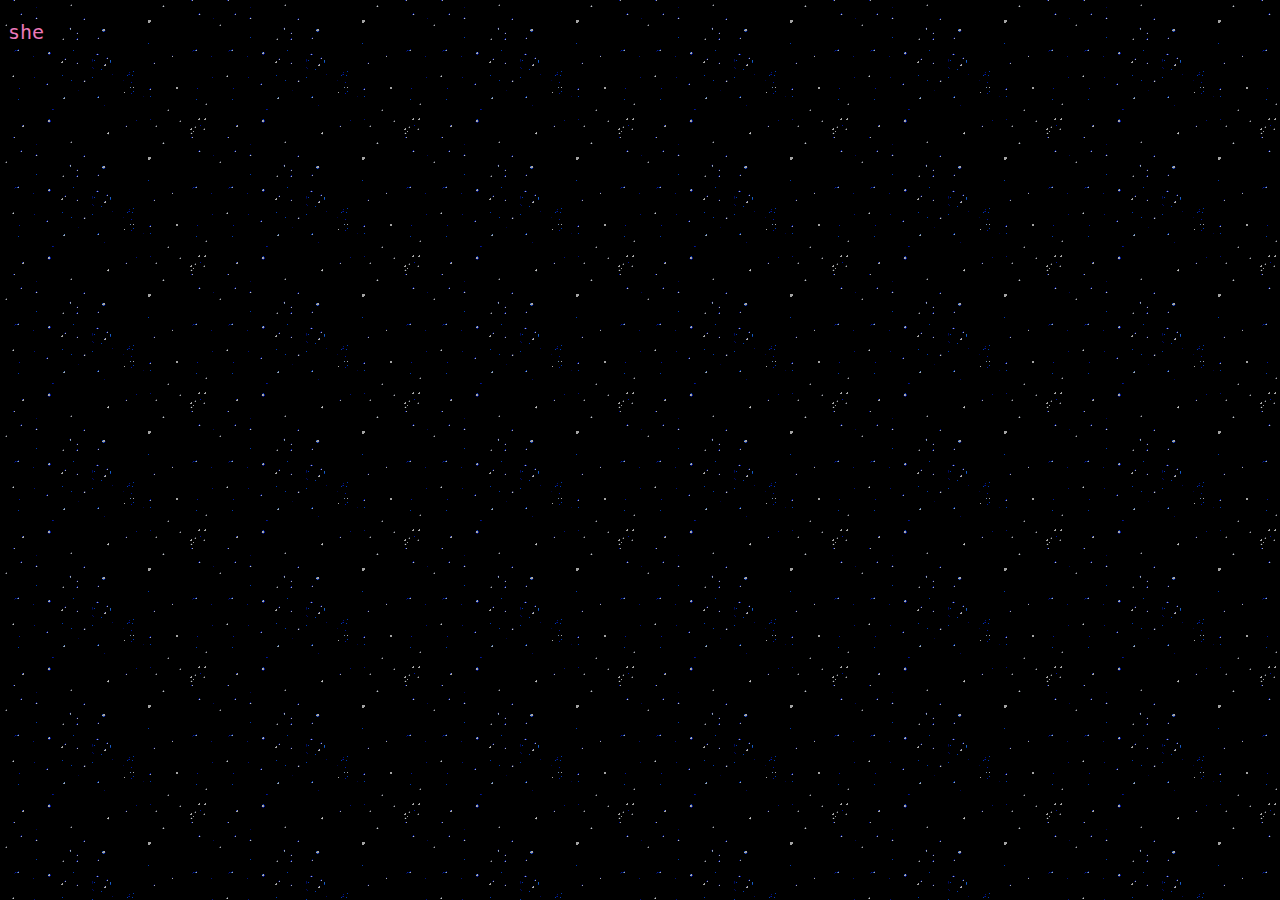
==== pronoun.html @ 6c22dfd8 "pronoun" ====
<!DOCTYPE html>
<html>
<head>
    <meta charset="utf-8">
    <meta name="viewport" content="width=device-width, initial-scale=1">
    <link rel="stylesheet" href="styles.css">
    <title>gayass.dog</title>

</head>
<style type="text/css">
    .pronoun {
        color: var(--gay-Pink-400);
    }

</style>
<body>
    <p class="pronoun">she</p>
</body>
</html>
---- styles.css ----
:root {
--faggot-Orange-050: #fef2df;
--faggot-Orange-100: #fee4bd;
--faggot-Orange-200: #fdd496;
--faggot-Orange-300: #fcc169;
--faggot-Orange-400: #e48b06;
--faggot-Orange-500: #b46e05;
--faggot-Orange-600: #8b5504;
--faggot-Orange-700: #633d03;
--faggot-Orange-800: #382202;
--faggot-Orange-900: #251701;
--faggot-Orange-950: #170e01;
--silly-Orange-050: #fff1e9;
--silly-Orange-100: #ffe1d1;
--silly-Orange-200: #ffd0b7;
--silly-Orange-300: #ffbd99;
--silly-Orange-400: #ef8347;
--silly-Orange-500: #be6739;
--silly-Orange-600: #92502c;
--silly-Orange-700: #69391f;
--silly-Orange-800: #3b2012;
--silly-Orange-900: #27150c;
--silly-Orange-950: #180d07;
--slamon-050: #fff0f1;
--slamon-100: #ffe0e1;
--slamon-200: #ffced0;
--slamon-300: #ffbabc;
--slamon-400: #f27c80;
--slamon-500: #c06366;
--slamon-600: #944c4e;
--slamon-700: #6a3638;
--slamon-800: #3b1f1f;
--slamon-900: #271415;
--slamon-950: #180c0d;
--gay-Pink-050: #ffeff8;
--gay-Pink-100: #ffdef0;
--gay-Pink-200: #ffcce8;
--gay-Pink-300: #feb6de;
--gay-Pink-400: #ec79b9;
--gay-Pink-500: #bb6093;
--gay-Pink-600: #904a71;
--gay-Pink-700: #673551;
--gay-Pink-800: #3a1e2d;
--gay-Pink-900: #26141e;
--gay-Pink-950: #180c13;
}
body {
    background-image: url(sparklespace.gif);
    color: var(--gay-Pink-800);
    font-family: monospace;
    font-size:  20px;

    /* Crispy images */
    image-rendering: -moz-crisp-edges;
    image-rendering: -moz-crisp-edges;
    image-rendering: -o-crisp-edges;
    image-rendering: -webkit-optimize-contrast;
    -ms-interpolation-mode: nearest-neighbor;
}

.logo_big {
    min-width: 400px;
    width: 33%;

    margin-left: auto;
    margin-right: auto;
    display: block;

}

.main {
    max-width: 1200px;
    margin-left: auto;
    margin-right: auto;

    display: flex;
    flex-direction: row;
}

aside {
    display: "";

    width: 200px;
    min-width:  176px;
    height: auto;

    background-color: var(--silly-Orange-400);

    border-style: solid;
    border-width: 4px;
    border-color: var(--silly-Orange-300);

    font-family: monospace;
    font-size: 24px;

    position:  relative;
}
nav {
    border-style: solid;
    border-width:  0;
    border-bottom-width: 4px;
    border-color: var(--silly-Orange-300);
}

nav ul {
    list-style: none;
    display:  flex;
    flex-direction: column;
    margin-top: 24px;
    padding: 0;
}

nav ul li {
    margin-left:  auto;
    margin-right:  auto;
}

.blinkies {
    display:  flex;
    flex-direction: column;
    padding: 13px;
    position:  relative;
}

.buttons {
    display:  flex;
    flex-flow: wrap-reverse;
    position:  absolute;
    bottom: 0;
    width: 100%;

}

.button {
    display: flex;
}

.blinkie {
    margin-left:  auto;
    margin-right: auto;
}

.home_content {
    height: 600px;
    width:  100%;
    min-width: 400px;
    background-color:  var(--gay-Pink-400);
    border-style: solid;
    border-width: 4px 4px 4px 0px;
    border-color: var(--gay-Pink-300);
    padding: 10px;

    position:  relative;
}

.boccher {
    width: 100px;

    position:  absolute;
    bottom: 10px;
    left: 10px;
}

.construct {
    position:  absolute;
    bottom: 10px;
    right: 10px;
}

.creatuer {
    position: fixed;
    right: 8%;
    bottom: 0;
}
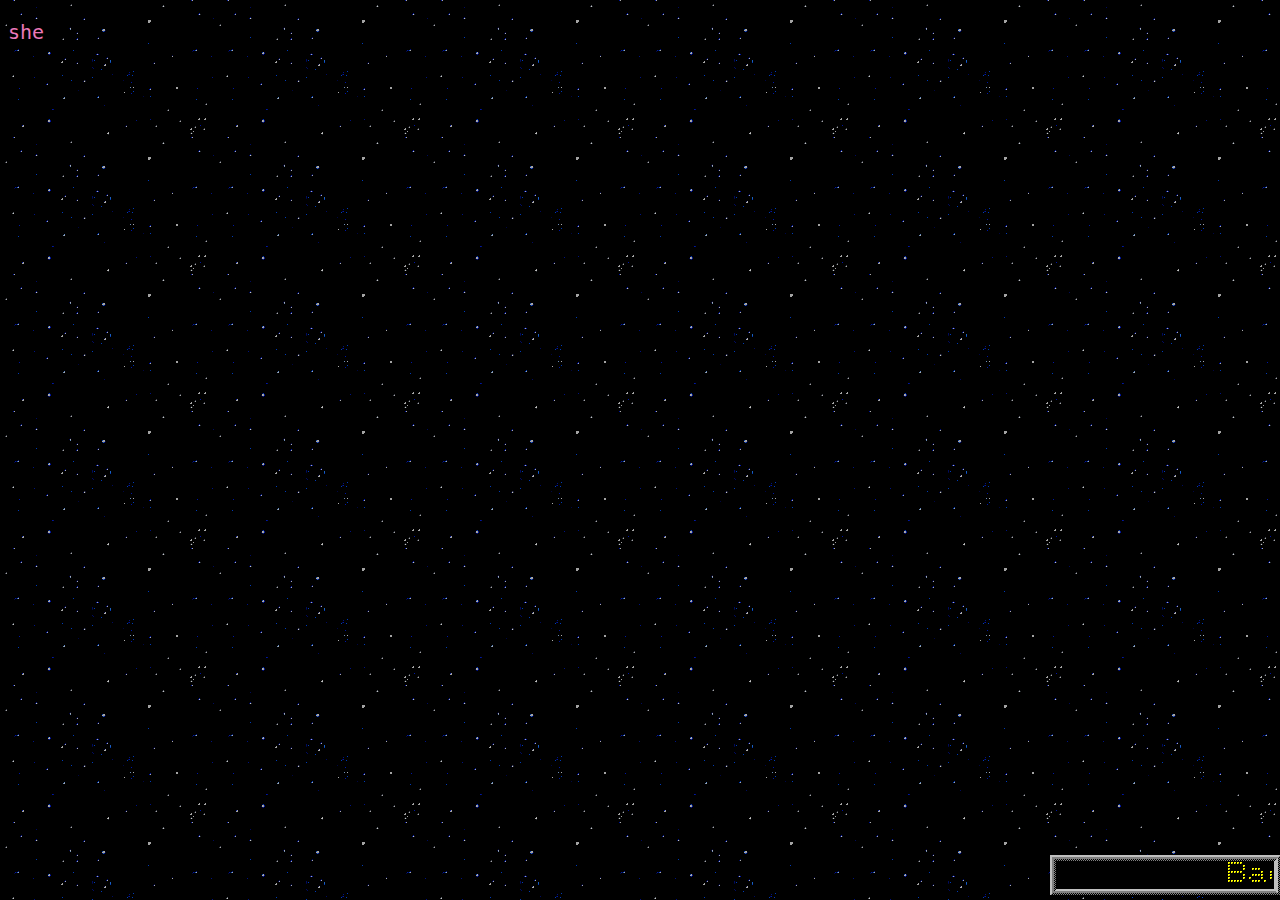
==== commit 65eeda5a: "blinkies buttons and shit" ====
--- a/pronoun.html
+++ b/pronoun.html
@@ -15,5 +15,6 @@
 </style>
 <body>
     <p class="pronoun">she</p>
+    <a href="./index.html" class="homeButton"><img src="home.gif"></a>
 </body>
 </html>--- a/styles.css
+++ b/styles.css
@@ -124,7 +124,7 @@
 
 .buttons {
     display:  flex;
-    flex-flow: wrap-reverse;
+    flex-flow:  wrap-reverse;
     position:  absolute;
     bottom: 0;
     width: 100%;
@@ -153,6 +153,11 @@
     position:  relative;
 }
 
+.brain{
+    text-align: right;
+    margin: 100px;
+}
+
 .boccher {
     width: 100px;
 
@@ -171,4 +176,10 @@
     position: fixed;
     right: 8%;
     bottom: 0;
+}
+
+.homeButton {
+    position:  fixed;
+    right:  0;
+    bottom: 0;
 }